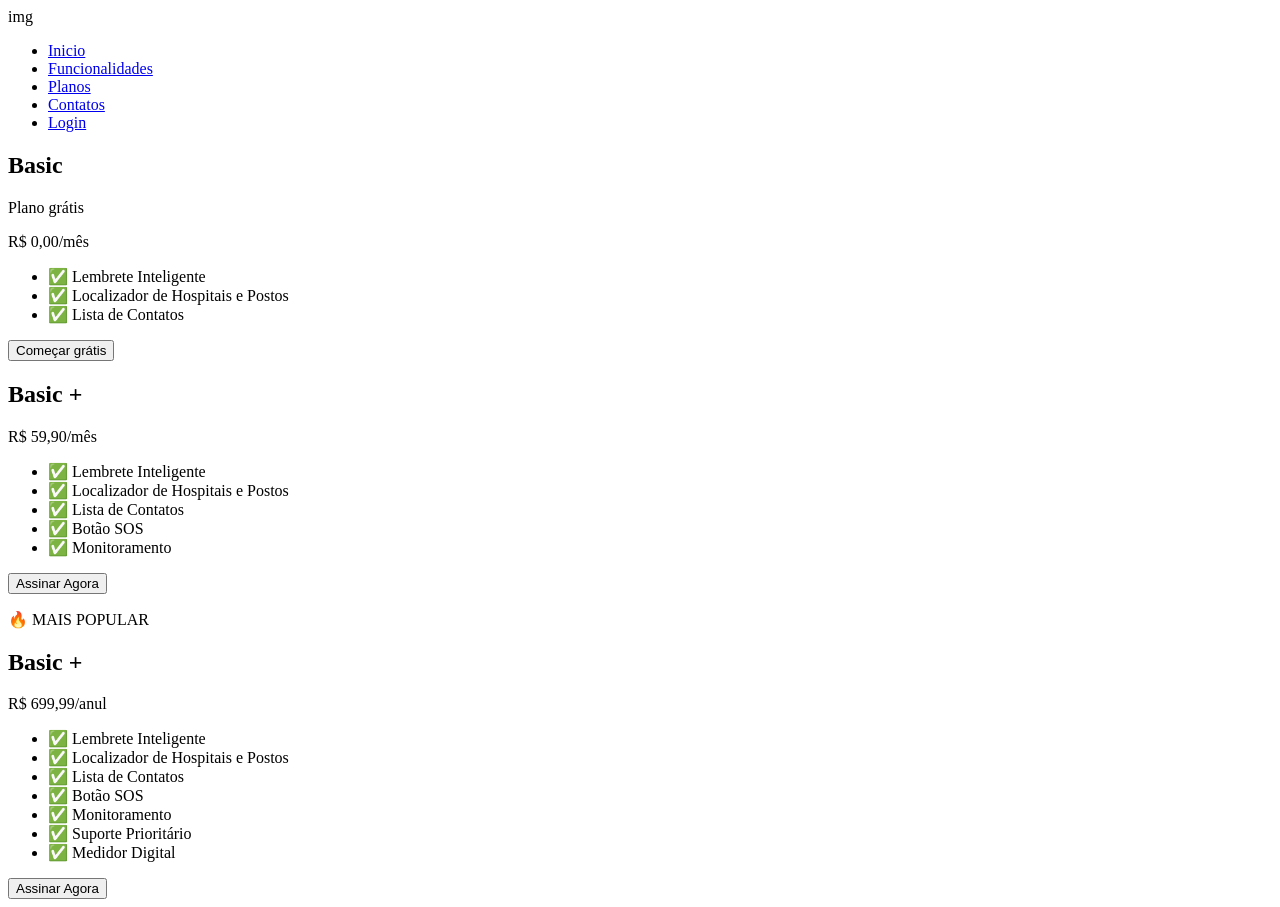
==== HTML/index.html @ 9e62e842 "Correção" ====
<!DOCTYPE html>
<html lang="pt-br">
<head>
    <meta charset="UTF-8">
    <meta name="viewport" content="width=device-width, initial-scale=1.0">
    <link rel="stylesheet" href="style.css">
    <title>Medica+ - Home</title>
</head>
<body>
    <header class="home">img</header>
    <nav>
        <ul>
            <li><a href="index.html">Inicio</a></li>
            <li><a href="index.html">Funcionalidades</a></li>
            <li><a href="index.html">Planos</a></li>
            <li><a href="index.html">Contatos</a></li>
            <li><a href="index.html">Login</a></li>
        </ul>
    </nav>

    <main>
        <section class="home">

        </section>
        
        <section class="funcionalidades">

        </section>

        <section class="planos">
            <div class="card">
                <h2>Basic</h2>
                <p>Plano grátis</p>
                <p>R$ <span>0,00</span>/mês</p>
                <ul>
                    <li>✅ Lembrete Inteligente</li>
                    <li>✅ Localizador de Hospitais e Postos </li>
                    <li>✅ Lista de Contatos</li>
                </ul>
                <button>Começar grátis</button>
            </div>

            <div class="card">
                <h2>Basic <span>+</span></h2>
                <p>R$ <span>59,90</span>/mês</p>
                <ul>
                    <li>✅ Lembrete Inteligente</li>
                    <li>✅ Localizador de Hospitais e Postos </li>
                    <li>✅ Lista de Contatos</li>
                    <li>✅ Botão SOS</li>
                    <li>✅ Monitoramento</li>
                </ul>
                <button>Assinar Agora</button>
            </div>

            <div class="card">
                <p>🔥 MAIS POPULAR</p>
                <h2>Basic +</h2>
                <p>R$ <span>699,99</span>/anul</p>
                <ul>
                    <li>✅ Lembrete Inteligente</li>
                    <li>✅ Localizador de Hospitais e Postos </li>
                    <li>✅ Lista de Contatos</li>
                    <li>✅ Botão SOS</li>
                    <li>✅ Monitoramento</li>
                    <li>✅ Suporte Prioritário</li>
                    <li>✅ Medidor Digital</li>
                </ul>
                <button>Assinar Agora</button>
            </div>

        </section>

        <section class="contatos">

        </section>

        <section id="login" class="login">

        </section>
    </main>
</body>
<script src="script.js"></script>
</html>
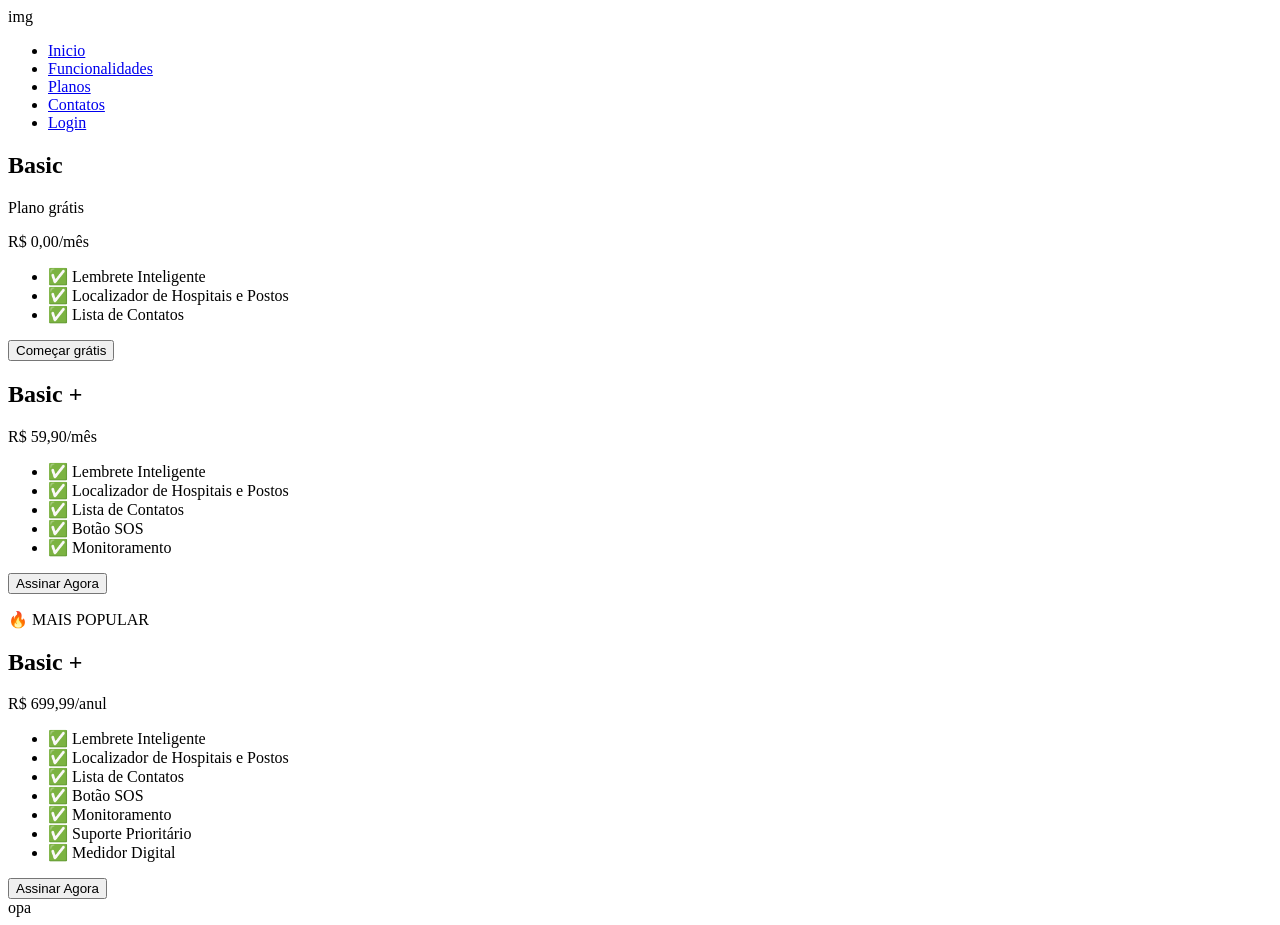
==== commit 10daf94d: "Teste" ====
--- a/HTML/index.html
+++ b/HTML/index.html
@@ -77,7 +77,7 @@
 
         <section id="login" class="login">
 
-        </section>
+        </section> opa 
     </main>
 </body>
 <script src="script.js"></script>
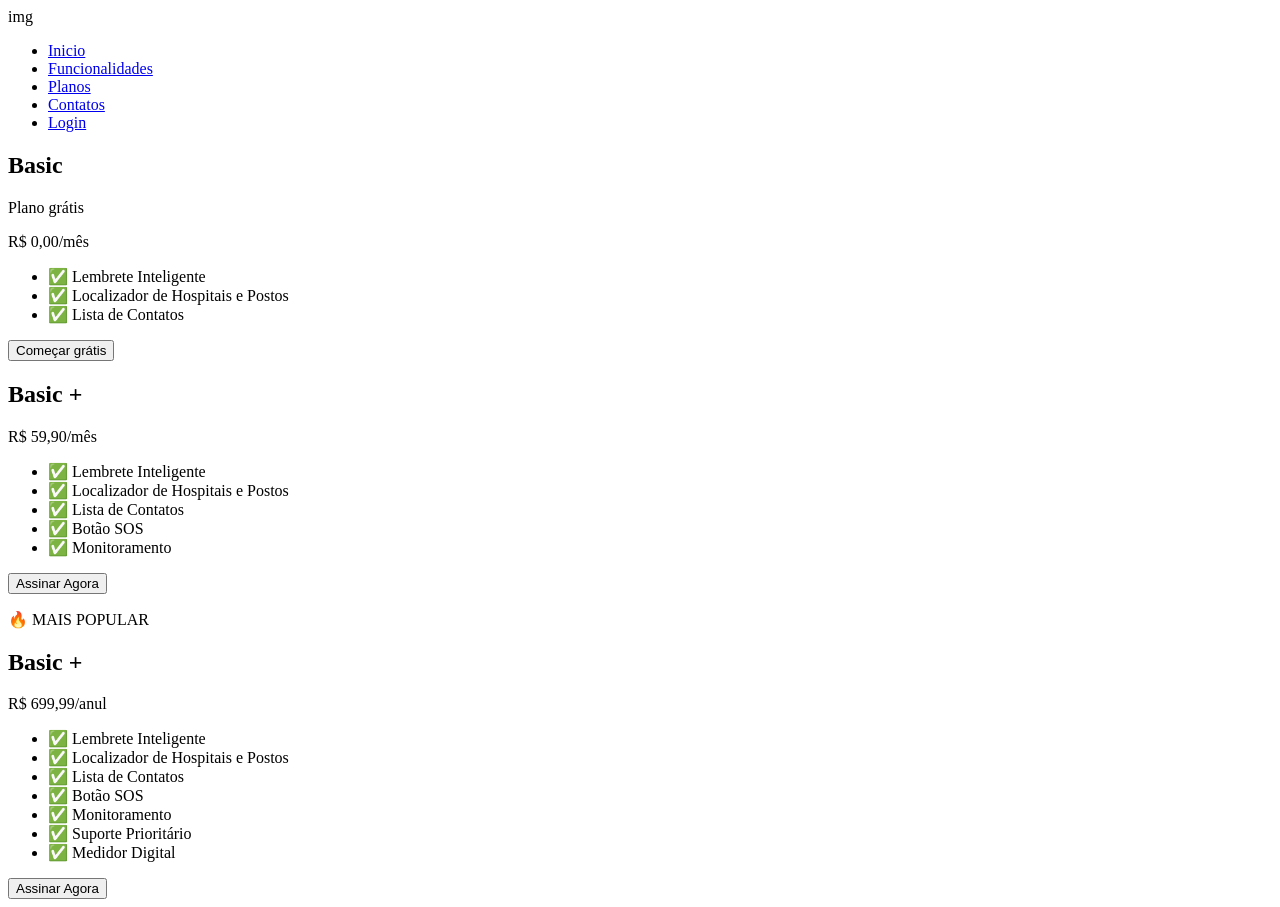
==== commit 09746a9b: "Att" ====
--- a/HTML/index.html
+++ b/HTML/index.html
@@ -14,7 +14,7 @@
             <li><a href="index.html">Funcionalidades</a></li>
             <li><a href="index.html">Planos</a></li>
             <li><a href="index.html">Contatos</a></li>
-            <li><a href="index.html">Login</a></li>
+            <li><a href="login.html">Login</a></li>
         </ul>
     </nav>
 
@@ -68,16 +68,6 @@
                 </ul>
                 <button>Assinar Agora</button>
             </div>
-
-        </section>
-
-        <section class="contatos">
-
-        </section>
-
-        <section id="login" class="login">
-
-        </section> opa 
     </main>
 </body>
 <script src="script.js"></script>
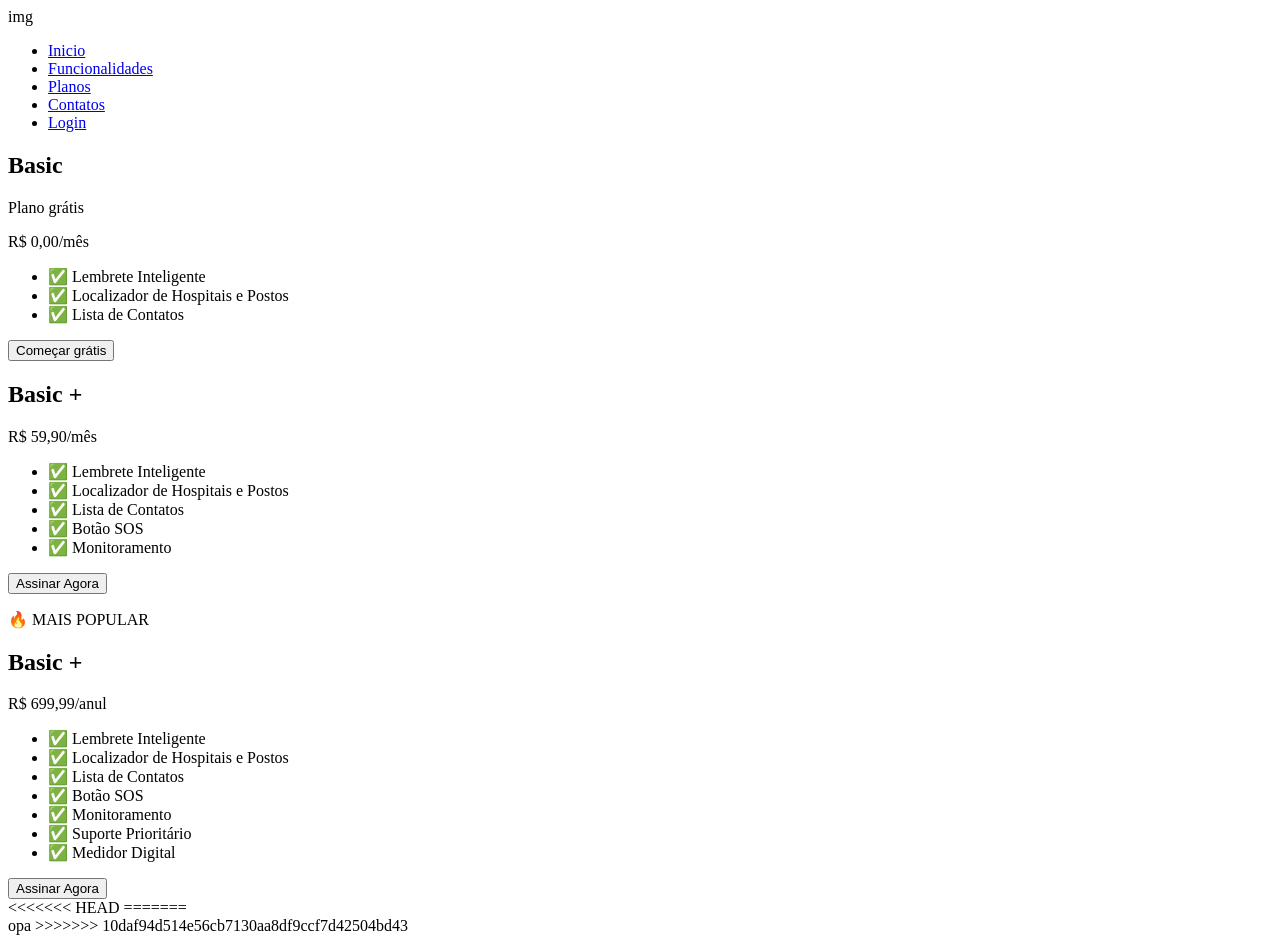
==== commit c531afda: "Merge branch 'main' of https://github.com/adryanwallace06-coder/Projeto-UC3" ====
--- a/HTML/index.html
+++ b/HTML/index.html
@@ -68,6 +68,19 @@
                 </ul>
                 <button>Assinar Agora</button>
             </div>
+<<<<<<< HEAD
+=======
+
+        </section>
+
+        <section class="contatos">
+
+        </section>
+
+        <section id="login" class="login">
+
+        </section> opa 
+>>>>>>> 10daf94d514e56cb7130aa8df9ccf7d42504bd43
     </main>
 </body>
 <script src="script.js"></script>
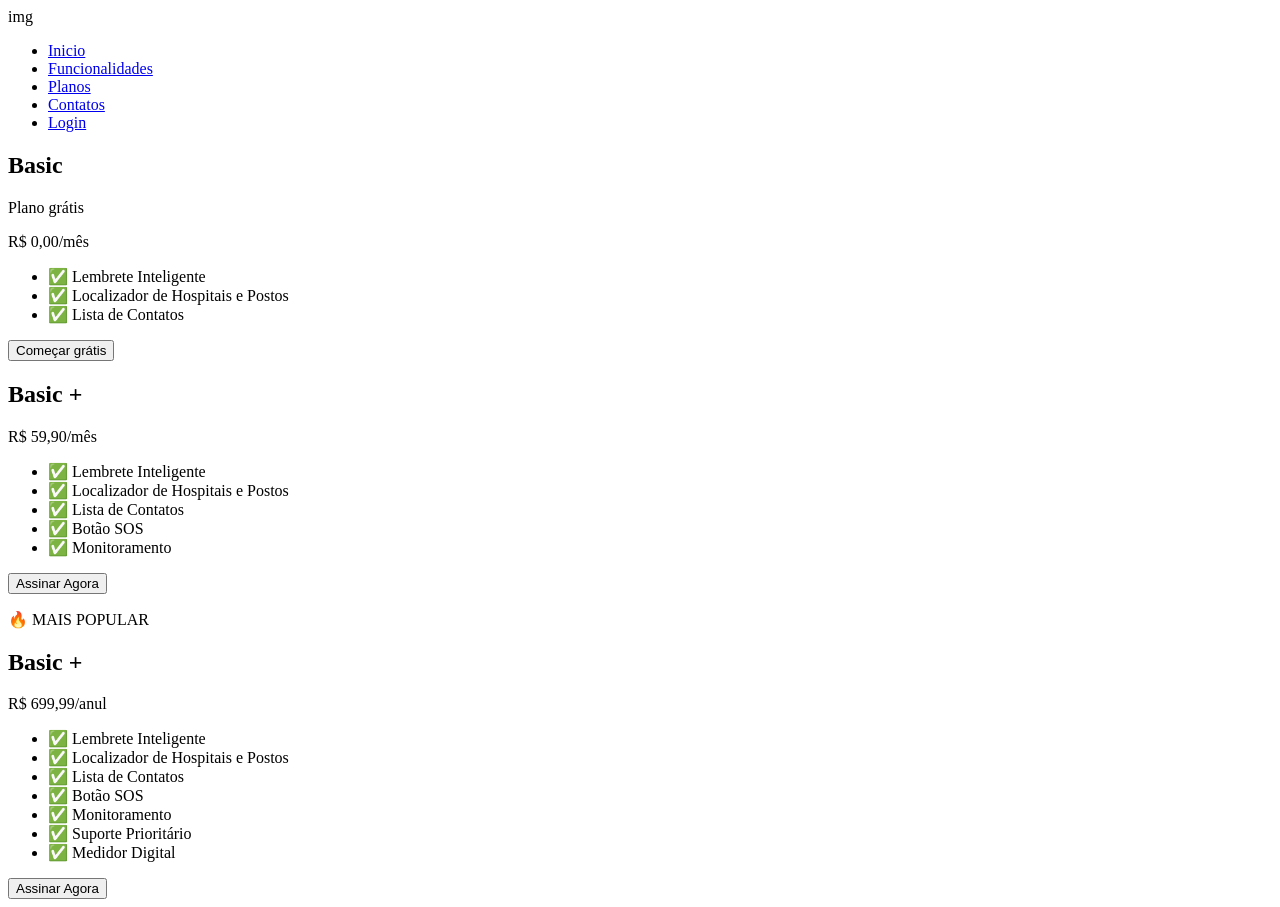
==== commit 3975a34e: "correto" ====
--- a/HTML/index.html
+++ b/HTML/index.html
@@ -68,19 +68,6 @@
                 </ul>
                 <button>Assinar Agora</button>
             </div>
-<<<<<<< HEAD
-=======
-
-        </section>
-
-        <section class="contatos">
-
-        </section>
-
-        <section id="login" class="login">
-
-        </section> opa 
->>>>>>> 10daf94d514e56cb7130aa8df9ccf7d42504bd43
     </main>
 </body>
 <script src="script.js"></script>
